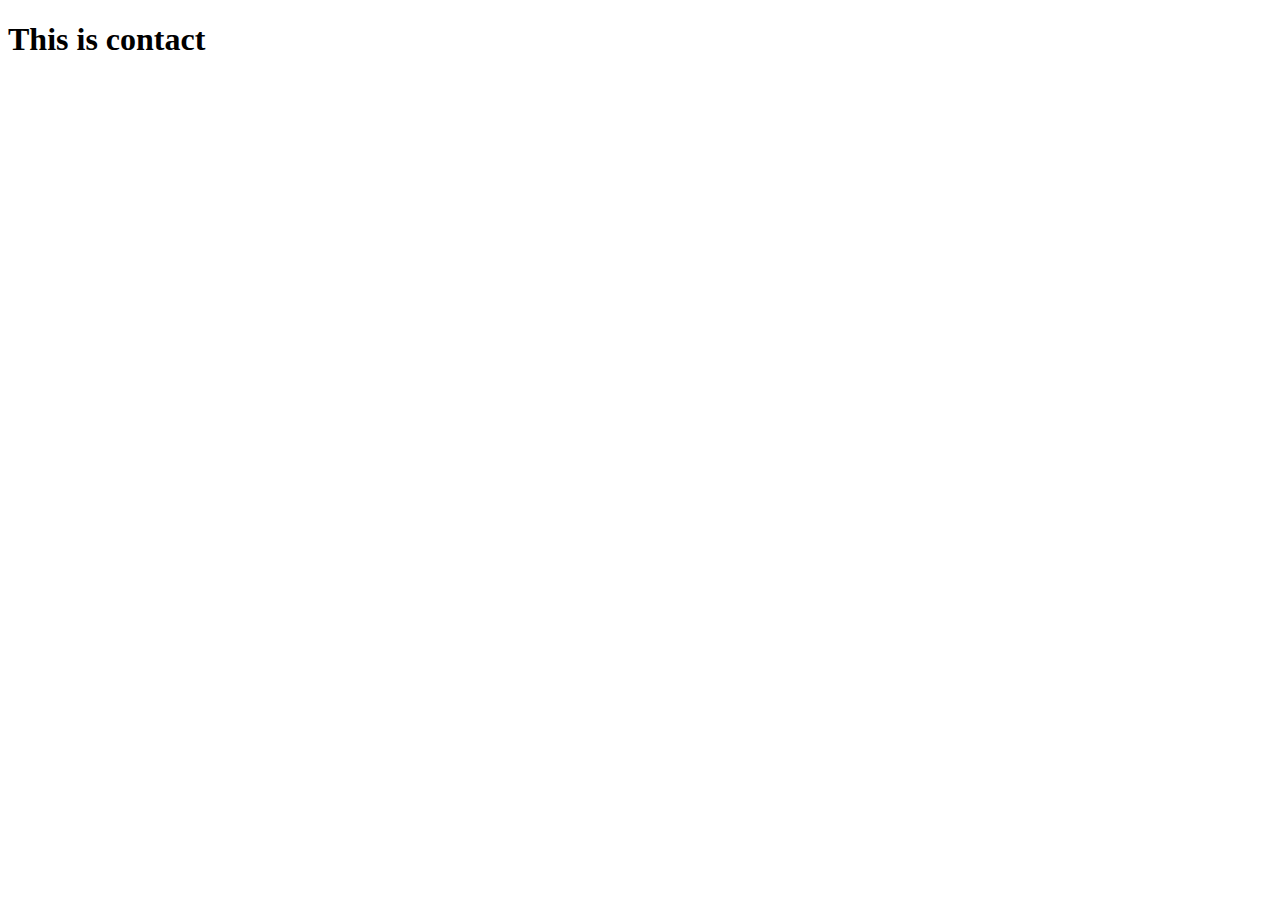
==== contact.html @ 38767430 "created contact.html" ====
<!DOCTYPE html>
<html lang="en">
<head>
    <meta charset="UTF-8">
    <meta name="viewport" content="width=device-width, initial-scale=1.0">
    <title>Document</title>
</head>
<body>
    <h1>This is contact</h1>
</body>
</html>
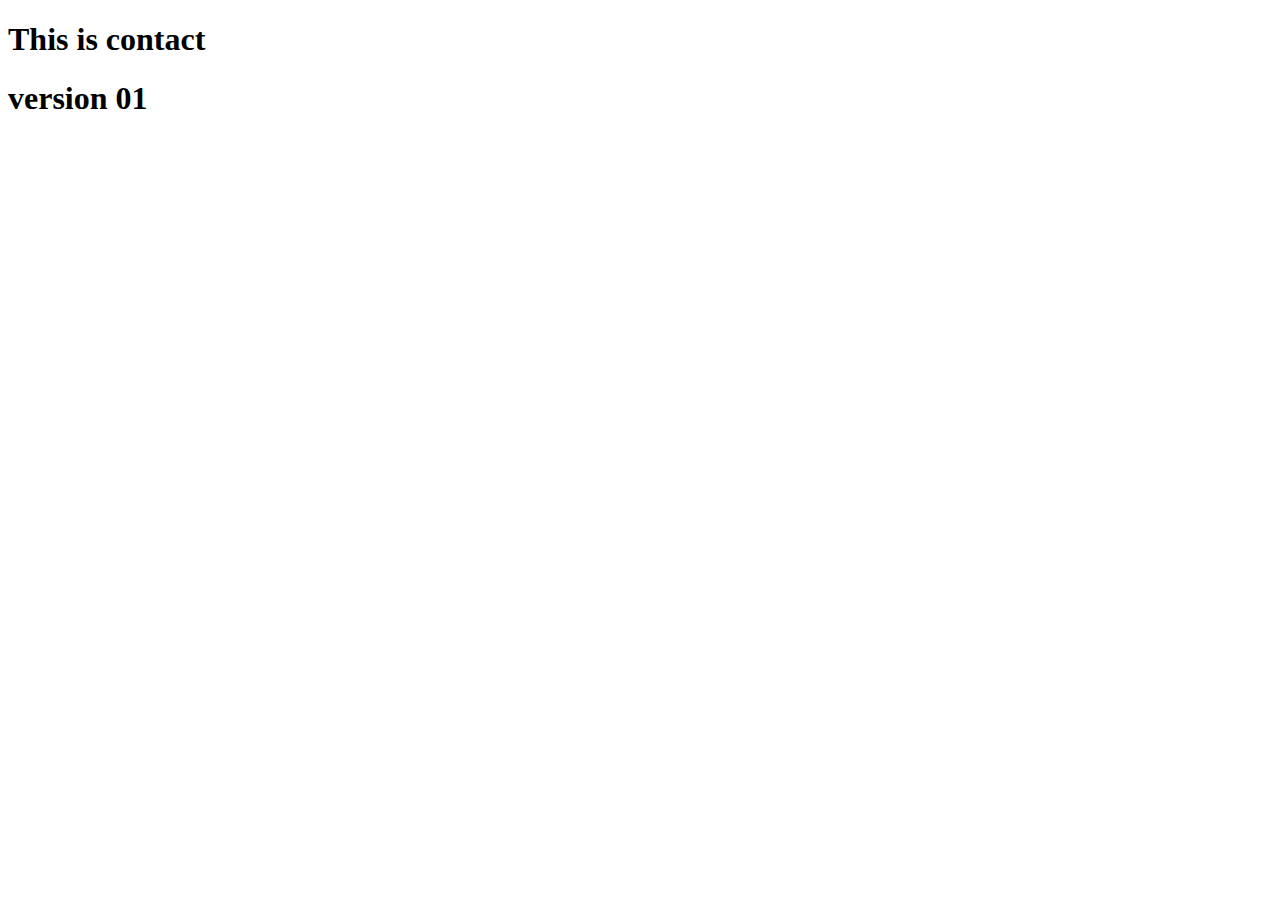
==== commit 600b9ac2: "version 01" ====
--- a/contact.html
+++ b/contact.html
@@ -7,5 +7,6 @@
 </head>
 <body>
     <h1>This is contact</h1>
+    <h1>version 01</h1>
 </body>
 </html>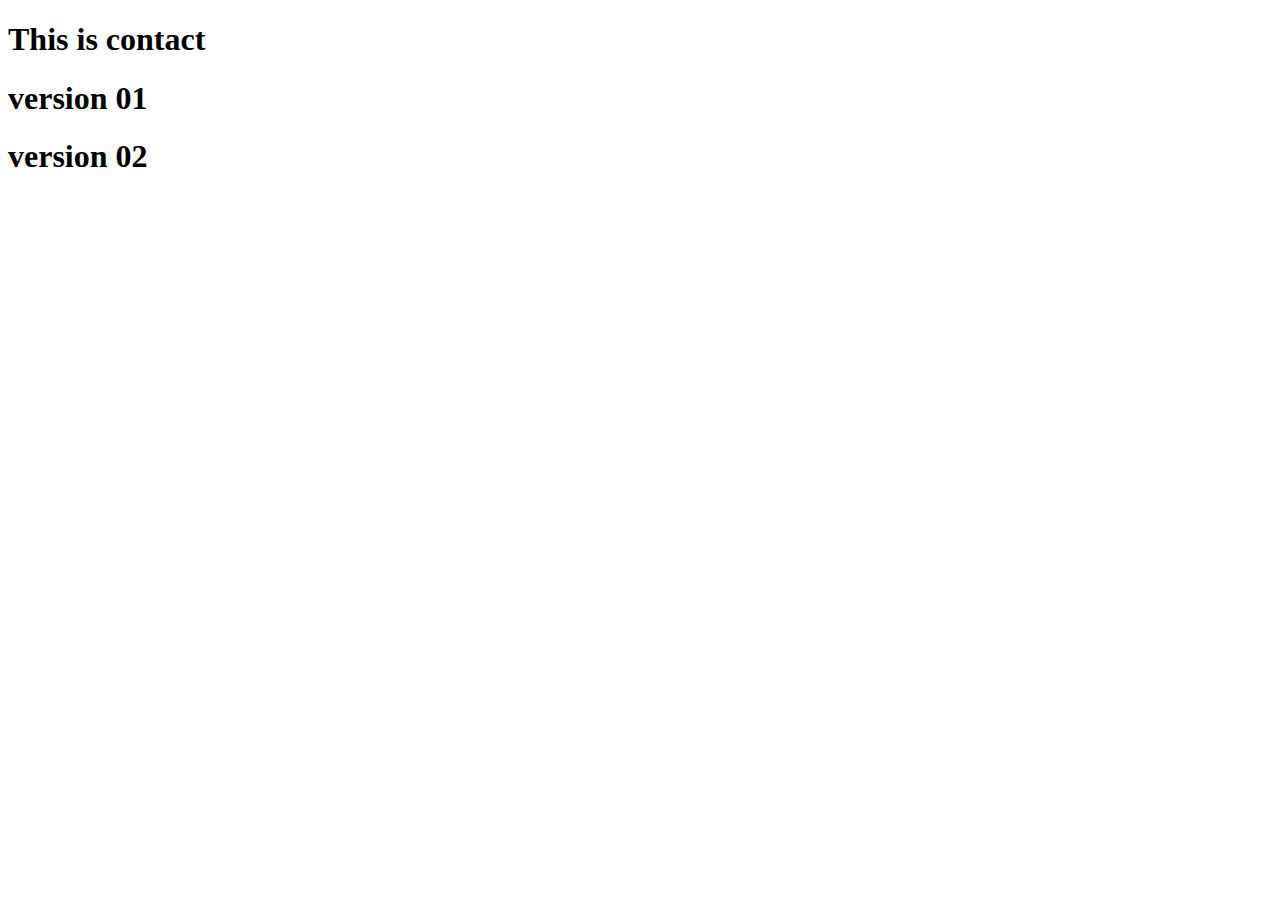
==== commit 3d0a1dda: "version 02" ====
--- a/contact.html
+++ b/contact.html
@@ -8,5 +8,6 @@
 <body>
     <h1>This is contact</h1>
     <h1>version 01</h1>
+    <h1>version 02</h1>
 </body>
 </html>